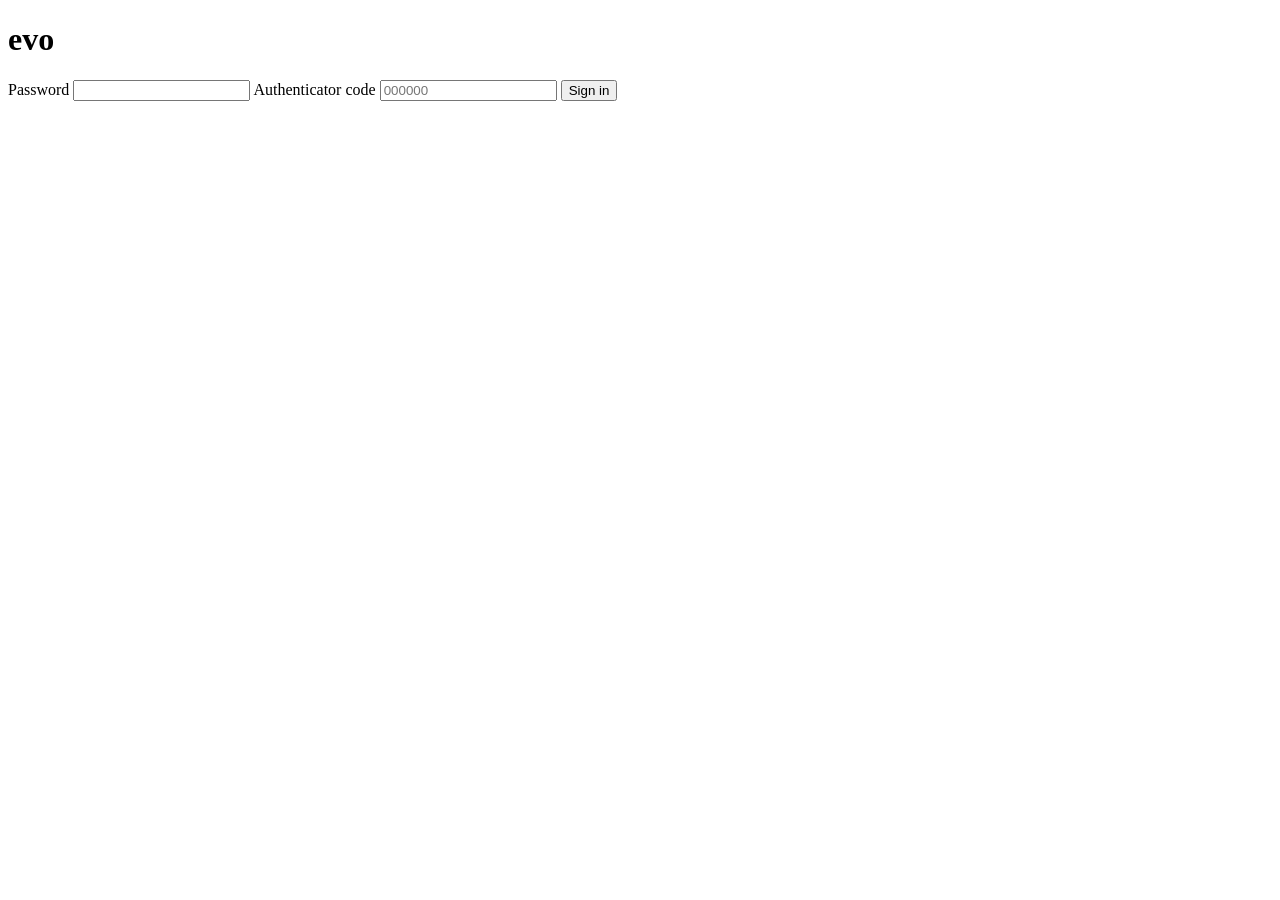
==== assets/web/index.html @ 501fbe56 "M22: evo serve skeleton with password+TOTP auth `evo serve` is a third program wearing the evo binar" ====
<!doctype html>
<!--
  The placeholder app shell. M24 replaces this with the real PWA; until then it
  exists so the login flow can be walked in a browser rather than only in curl.
-->
<html lang="en">
  <head>
    <meta charset="utf-8" />
    <meta name="viewport" content="width=device-width, initial-scale=1, viewport-fit=cover" />
    <meta name="color-scheme" content="light dark" />
    <title>evo</title>
    <link rel="stylesheet" href="/style.css" />
  </head>
  <body>
    <main>
      <h1>evo</h1>

      <form id="login" autocomplete="on">
        <label for="password">Password</label>
        <input id="password" name="password" type="password" autocomplete="current-password" required />

        <label for="code">Authenticator code</label>
        <input
          id="code"
          name="code"
          type="text"
          inputmode="numeric"
          autocomplete="one-time-code"
          pattern="[0-9]*"
          placeholder="000000"
        />

        <button type="submit">Sign in</button>
      </form>

      <section id="enroll" hidden>
        <p>
          Scan this with an authenticator app, then enter the code it shows to
          finish setting up.
        </p>
        <img id="qr" alt="Setup QR code" width="240" height="240" />
      </section>

      <p id="message" role="status"></p>
    </main>

    <script type="module">
      const form = document.getElementById("login");
      const message = document.getElementById("message");
      const enroll = document.getElementById("enroll");
      const qr = document.getElementById("qr");

      /// Every mutation carries `X-Evo: 1`; the server refuses without it, which
      /// is what stops another site's form from posting here.
      async function api(path, body) {
        const response = await fetch(path, {
          method: "POST",
          headers: { "content-type": "application/json", "X-Evo": "1" },
          body: JSON.stringify(body),
        });
        let payload = {};
        try {
          payload = await response.json();
        } catch {
          // A body-less error is still an error; the status carries it.
        }
        return { status: response.status, payload };
      }

      form.addEventListener("submit", async (event) => {
        event.preventDefault();
        message.textContent = "";
        const password = document.getElementById("password").value;
        const code = document.getElementById("code").value.trim();
        const { status, payload } = await api("/api/login", {
          password,
          code: code === "" ? null : code,
        });

        if (payload.enroll) {
          enroll.hidden = false;
          qr.src = "/api/setup-qr?t=" + encodeURIComponent(payload.setup);
          message.textContent = "Scan the code, then sign in again with a code.";
          return;
        }
        if (status === 200) {
          enroll.hidden = true;
          message.textContent = "Signed in. The library is coming in a later release.";
          return;
        }
        message.textContent = payload.error ?? "Sign in failed.";
      });
    </script>
  </body>
</html>
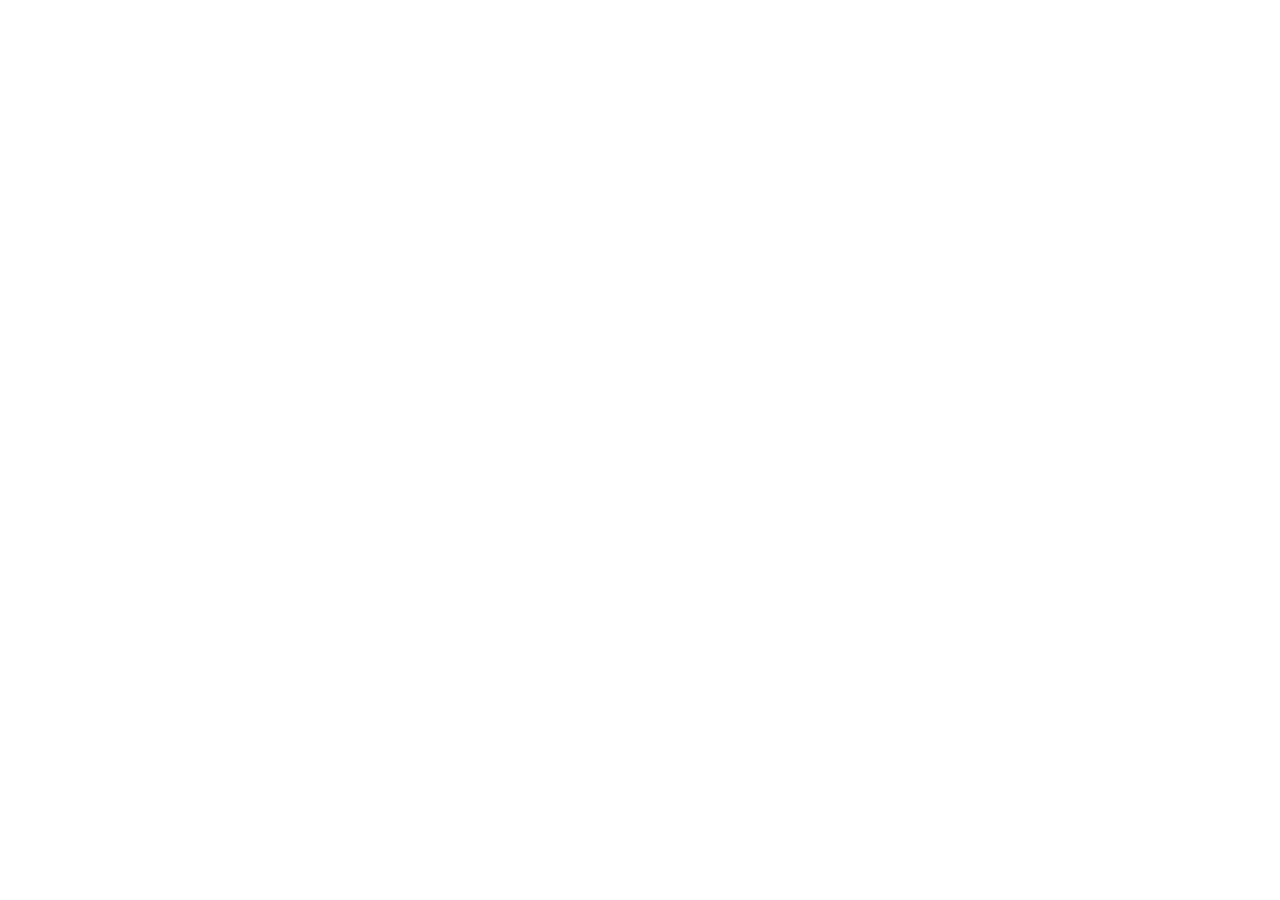
==== commit f53e5e1e: "M24: PWA shell — login, library, viewer The placeholder page becomes the app: sign in, the library, " ====
--- a/assets/web/index.html
+++ b/assets/web/index.html
@@ -1,23 +1,40 @@
 <!doctype html>
 <!--
-  The placeholder app shell. M24 replaces this with the real PWA; until then it
-  exists so the login flow can be walked in a browser rather than only in curl.
+  The whole app shell. Three views live in this file -- sign in, the library,
+  one document -- and the router shows exactly one of them; there is no
+  templating step and no build, so what is served is what is written here.
 -->
 <html lang="en">
   <head>
     <meta charset="utf-8" />
-    <meta name="viewport" content="width=device-width, initial-scale=1, viewport-fit=cover" />
+    <meta
+      name="viewport"
+      content="width=device-width, initial-scale=1, viewport-fit=cover"
+    />
     <meta name="color-scheme" content="light dark" />
+    <meta name="theme-color" content="#1e1e2e" />
+    <meta name="apple-mobile-web-app-capable" content="yes" />
+    <meta name="apple-mobile-web-app-title" content="evo" />
     <title>evo</title>
+    <link rel="manifest" href="/manifest.webmanifest" />
+    <link rel="apple-touch-icon" href="/icons/apple-touch-icon.png" />
+    <link rel="icon" href="/icons/icon-192.png" />
     <link rel="stylesheet" href="/style.css" />
   </head>
   <body>
-    <main>
-      <h1>evo</h1>
-
-      <form id="login" autocomplete="on">
+    <!-- Sign in. Two legs: a password alone offers enrolment, a password and
+         a code give a session. -->
+    <section id="view-login" class="view" hidden>
+      <form id="login" class="card sheet" autocomplete="on">
+        <h1>evo</h1>
         <label for="password">Password</label>
-        <input id="password" name="password" type="password" autocomplete="current-password" required />
+        <input
+          id="password"
+          name="password"
+          type="password"
+          autocomplete="current-password"
+          required
+        />
 
         <label for="code">Authenticator code</label>
         <input
@@ -27,69 +44,60 @@
           inputmode="numeric"
           autocomplete="one-time-code"
           pattern="[0-9]*"
+          maxlength="6"
           placeholder="000000"
         />
 
-        <button type="submit">Sign in</button>
+        <button type="submit" class="primary">Sign in</button>
+
+        <div id="enroll" hidden>
+          <p>
+            Scan this with an authenticator app, then enter the code it shows.
+          </p>
+          <img id="qr" alt="Enrolment QR code" width="220" height="220" />
+        </div>
+
+        <p id="login-message" class="message" role="status"></p>
       </form>
+    </section>
 
-      <section id="enroll" hidden>
-        <p>
-          Scan this with an authenticator app, then enter the code it shows to
-          finish setting up.
-        </p>
-        <img id="qr" alt="Setup QR code" width="240" height="240" />
-      </section>
+    <!-- The library. -->
+    <section id="view-library" class="view" hidden>
+      <header class="bar">
+        <h1>evo</h1>
+        <div class="bar-actions">
+          <label class="button" for="file">Add</label>
+          <input id="file" type="file" accept="application/pdf" multiple hidden />
+          <button id="sign-out" class="button quiet" type="button">Sign out</button>
+        </div>
+      </header>
+      <div class="bar search">
+        <input
+          id="search"
+          type="search"
+          placeholder="Search the library"
+          autocomplete="off"
+          enterkeyhint="search"
+        />
+      </div>
+      <p id="library-message" class="message" role="status"></p>
+      <div id="grid" class="grid"></div>
+      <ul id="hits" class="hits" hidden></ul>
+    </section>
 
-      <p id="message" role="status"></p>
-    </main>
+    <!-- One document: pages side by side, one per screen. -->
+    <section id="view-doc" class="view viewer" hidden>
+      <header class="bar viewer-bar">
+        <button id="back" class="button quiet" type="button" aria-label="Back to the library">
+          Back
+        </button>
+        <h1 id="doc-title"></h1>
+        <span id="page-indicator" class="indicator"></span>
+      </header>
+      <div id="pages" class="pages"></div>
+      <p id="doc-message" class="message" role="status"></p>
+    </section>
 
-    <script type="module">
-      const form = document.getElementById("login");
-      const message = document.getElementById("message");
-      const enroll = document.getElementById("enroll");
-      const qr = document.getElementById("qr");
-
-      /// Every mutation carries `X-Evo: 1`; the server refuses without it, which
-      /// is what stops another site's form from posting here.
-      async function api(path, body) {
-        const response = await fetch(path, {
-          method: "POST",
-          headers: { "content-type": "application/json", "X-Evo": "1" },
-          body: JSON.stringify(body),
-        });
-        let payload = {};
-        try {
-          payload = await response.json();
-        } catch {
-          // A body-less error is still an error; the status carries it.
-        }
-        return { status: response.status, payload };
-      }
-
-      form.addEventListener("submit", async (event) => {
-        event.preventDefault();
-        message.textContent = "";
-        const password = document.getElementById("password").value;
-        const code = document.getElementById("code").value.trim();
-        const { status, payload } = await api("/api/login", {
-          password,
-          code: code === "" ? null : code,
-        });
-
-        if (payload.enroll) {
-          enroll.hidden = false;
-          qr.src = "/api/setup-qr?t=" + encodeURIComponent(payload.setup);
-          message.textContent = "Scan the code, then sign in again with a code.";
-          return;
-        }
-        if (status === 200) {
-          enroll.hidden = true;
-          message.textContent = "Signed in. The library is coming in a later release.";
-          return;
-        }
-        message.textContent = payload.error ?? "Sign in failed.";
-      });
-    </script>
+    <script type="module" src="/app.js"></script>
   </body>
 </html>
